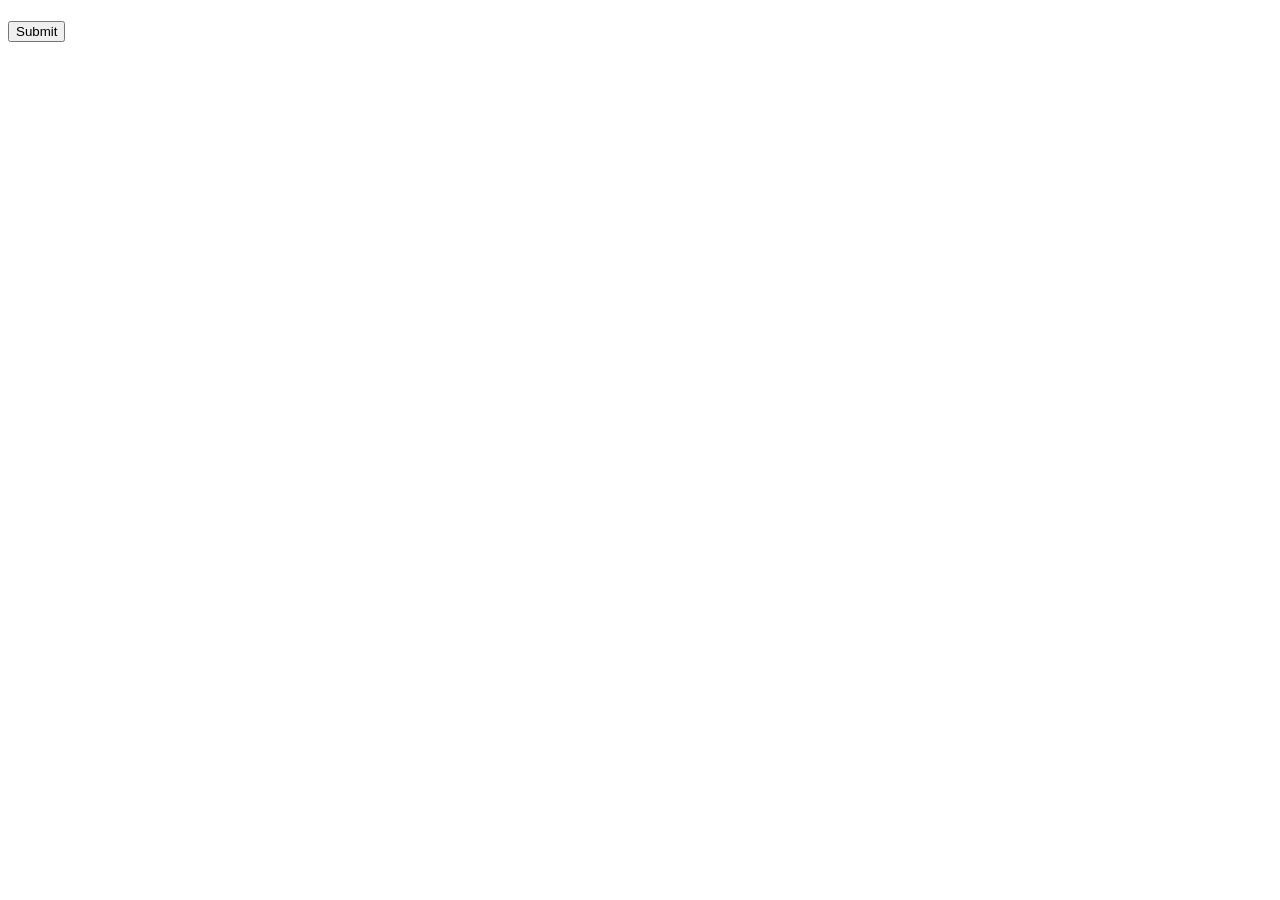
==== index.html @ 48d6aaaf "Update and rename 1.1 index.html to index.html" ====
<!DOCTYPE html>
<html lang="en">
<head>
    <meta charset="UTF-8">
    <meta name="viewport" content="width=device-width, initial-scale=1.0">
    <title>English Quiz Game</title>
    <link rel="stylesheet" href="styles.css">
</head>
<body>
    <div id="app">
        <h1 id="question"></h1>
        <div id="options"></div>
        <button id="submit" onclick="submitAnswer()">Submit</button>
        <p id="score"></p>
    </div>

    <script src="script.js"></script>
</body>
</html>
---- styles.css ----
EnglishQuizPWA/
│
├── index.html
├── styles.css
├── script.js
├── manifest.json
├── service-worker.js
├── icon-192.png
└── icon-512.png
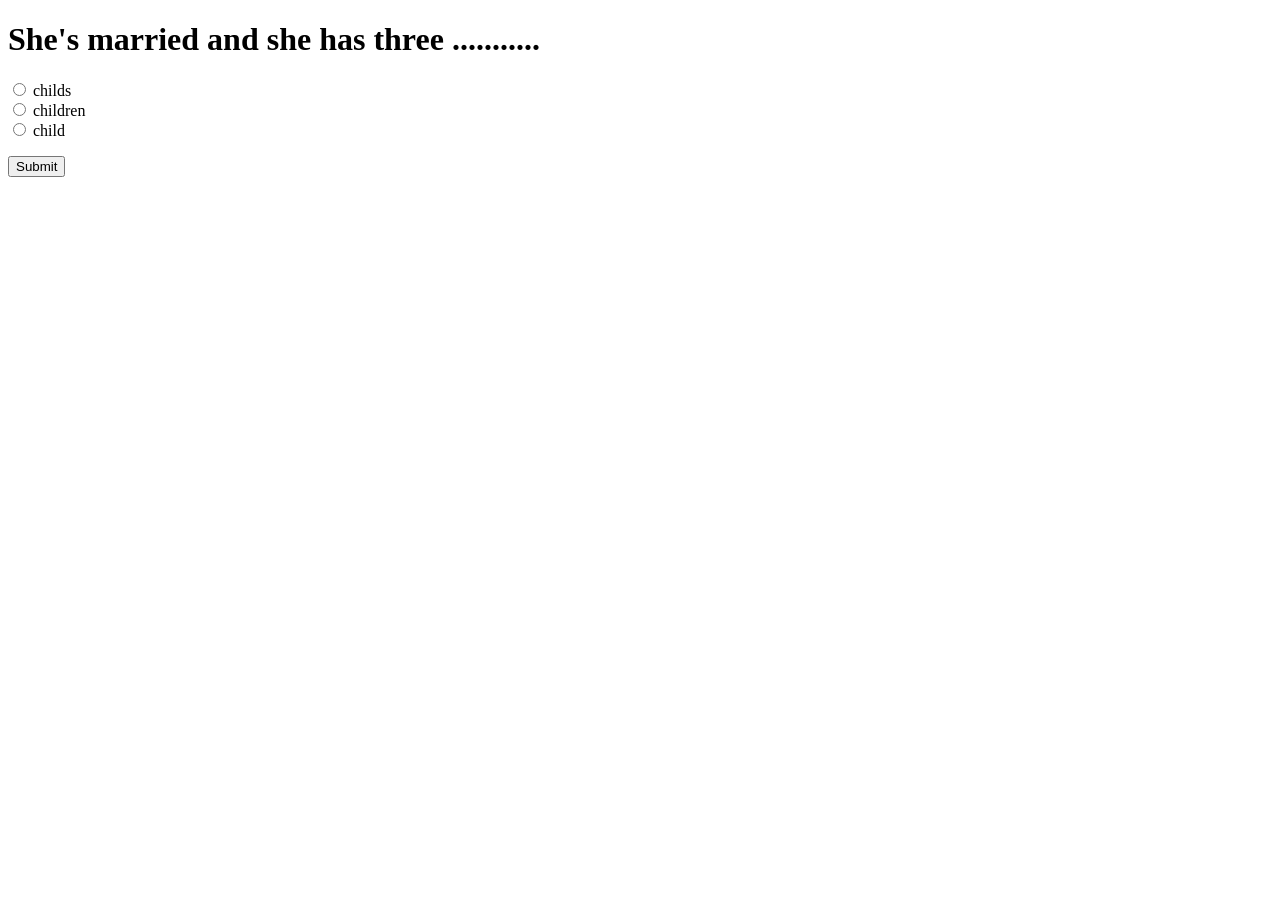
==== commit 2bcfdf37: "index.html" ====
--- a/index.html
+++ b/index.html
@@ -10,6 +10,9 @@
     <div id="app">
         <h1 id="question"></h1>
         <div id="options"></div>
+        
+        <p id="feedback"></p>
+        
         <button id="submit" onclick="submitAnswer()">Submit</button>
         <p id="score"></p>
     </div>
